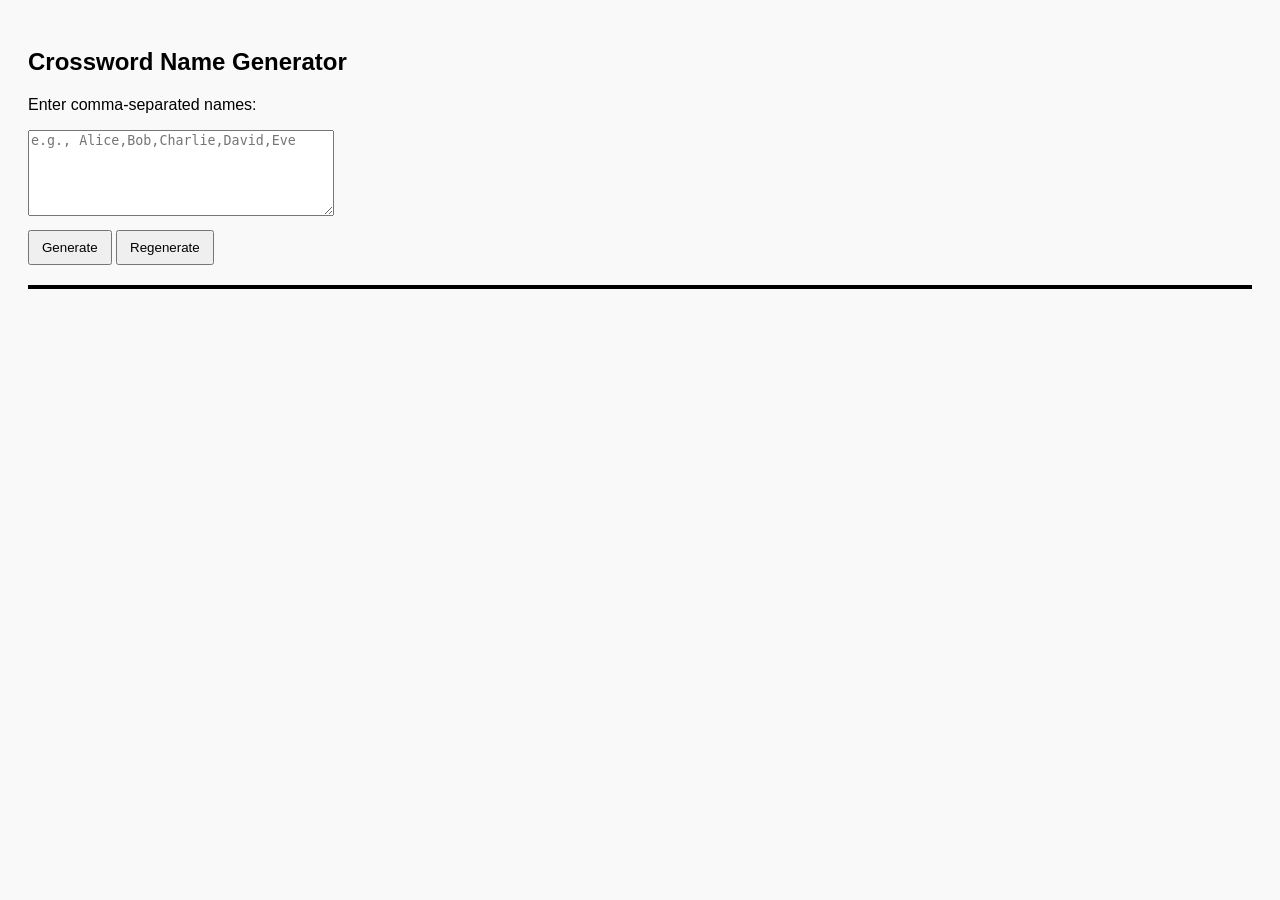
==== crossword/index.html @ 12c14c42 "Create index.html" ====
<!DOCTYPE html>
<html lang="en">
<head>
  <meta charset="UTF-8">
  <title>Crossword Name Generator</title>
  <style>
    body {
      font-family: Arial, sans-serif;
      padding: 20px;
      background: #f9f9f9;
    }

    #crossword {
      display: grid;
      margin-top: 20px;
      border: 2px solid #000;
      background: #fff;
      overflow: auto;
    }

    .cell {
      width: 30px;
      height: 30px;
      text-align: center;
      border: 1px solid #ccc;
      font-weight: bold;
      font-size: 16px;
    }

    button {
      margin-top: 10px;
      padding: 8px 12px;
    }

    textarea {
      width: 300px;
      height: 80px;
    }
  </style>
</head>
<body>
  <h2>Crossword Name Generator</h2>
  <p>Enter comma-separated names:</p>
  <textarea id="nameInput" placeholder="e.g., Alice,Bob,Charlie,David,Eve"></textarea><br>
  <button onclick="generateCrossword()">Generate</button>
  <button onclick="showNext()">Regenerate</button>

  <div id="crossword"></div>

  <script>
    let allGrids = [];
    let currentIndex = 0;

    function generateCrossword() {
      const input = document.getElementById("nameInput").value;
      const names = input.split(",").map(s => s.trim().toUpperCase()).filter(Boolean);
      if (names.length < 2) {
        alert("Enter at least 2 names.");
        return;
      }

      allGrids = generateAllGrids(names);
      currentIndex = 0;

      if (allGrids.length === 0) {
        document.getElementById("crossword").innerHTML = "No valid layouts found.";
      } else {
        renderGrid(allGrids[currentIndex]);
      }
    }

    function showNext() {
      if (allGrids.length === 0) return;
      currentIndex = (currentIndex + 1) % allGrids.length;
      renderGrid(allGrids[currentIndex]);
    }

    function generateAllGrids(names) {
      const permutations = permute(names);
      const results = [];

      for (const perm of permutations) {
        const grids = buildCrosswords(perm);
        results.push(...grids);
      }

      return results;
    }

    function buildCrosswords(words) {
      const grids = [];
      const size = 20;
      const base = Array(size).fill(null).map(() => Array(size).fill(""));

      const first = words[0];
      for (let x = 0; x <= size - first.length; x++) {
        const grid = base.map(r => r.slice());
        for (let i = 0; i < first.length; i++) grid[10][x + i] = first[i];

        tryPlaceWords(grid, words.slice(1), grids);
      }

      return grids;
    }

    function tryPlaceWords(grid, words, results, index = 0) {
      if (index >= words.length) {
        results.push(JSON.parse(JSON.stringify(grid)));
        return;
      }

      const word = words[index];

      for (let y = 0; y < grid.length; y++) {
        for (let x = 0; x < grid[0].length; x++) {
          for (let d = 0; d < 2; d++) {
            if (canPlace(grid, word, x, y, d)) {
              const newGrid = grid.map(r => r.slice());
              place(newGrid, word, x, y, d);
              tryPlaceWords(newGrid, words, results, index + 1);
            }
          }
        }
      }
    }

    function canPlace(grid, word, x, y, dir) {
      const dx = dir === 0 ? 1 : 0;
      const dy = dir === 1 ? 1 : 0;

      for (let i = 0; i < word.length; i++) {
        const nx = x + dx * i;
        const ny = y + dy * i;
        if (nx >= grid[0].length || ny >= grid.length) return false;

        const cell = grid[ny][nx];
        if (cell && cell !== word[i]) return false;

        // prevent adjacent conflicts
        if (cell === "") {
          if (dx === 1 && (grid[ny - 1]?.[nx] || grid[ny + 1]?.[nx])) return false;
          if (dy === 1 && (grid[ny][nx - 1] || grid[ny][nx + 1])) return false;
        }
      }

      // avoid immediate adjacency before/after word
      const bx = x - dx, by = y - dy;
      const ex = x + dx * word.length, ey = y + dy * word.length;
      if (grid[by]?.[bx] || grid[ey]?.[ex]) return false;

      return true;
    }

    function place(grid, word, x, y, dir) {
      const dx = dir === 0 ? 1 : 0;
      const dy = dir === 1 ? 1 : 0;
      for (let i = 0; i < word.length; i++) {
        grid[y + dy * i][x + dx * i] = word[i];
      }
    }

    function renderGrid(grid) {
      const crossword = document.getElementById("crossword");
      crossword.innerHTML = "";
      crossword.style.gridTemplateColumns = `repeat(${grid[0].length}, 30px)`;

      for (let row of grid) {
        for (let cell of row) {
          const div = document.createElement("div");
          div.className = "cell";
          div.textContent = cell || "";
          crossword.appendChild(div);
        }
      }
    }

    function permute(arr) {
      if (arr.length <= 1) return [arr];
      const result = [];

      for (let i = 0; i < arr.length; i++) {
        const current = arr[i];
        const rest = arr.slice(0, i).concat(arr.slice(i + 1));
        for (let p of permute(rest)) {
          result.push([current, ...p]);
        }
      }

      return result;
    }
  </script>
</body>
</html>
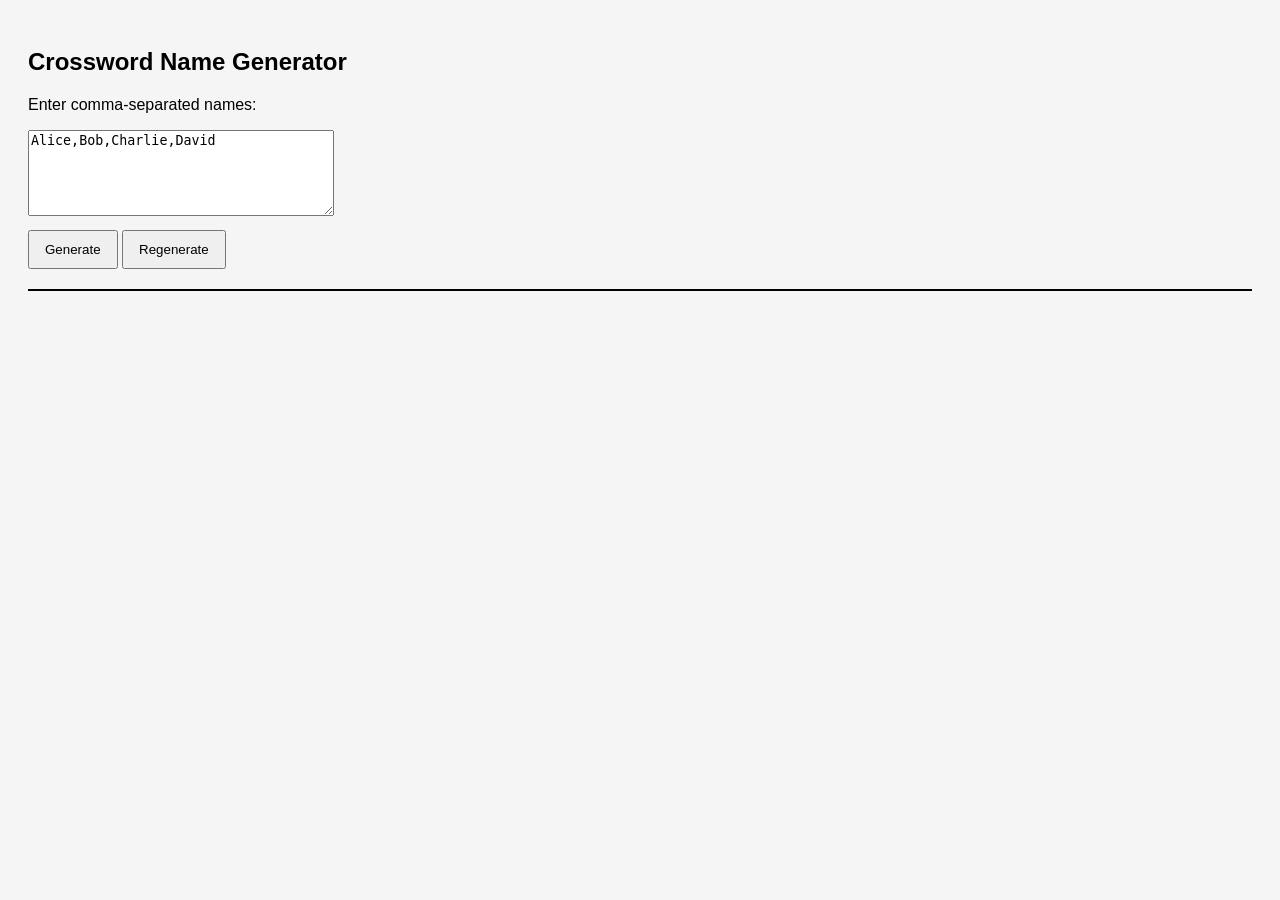
==== commit 7c50d0a2: "Update index.html" ====
--- a/crossword/index.html
+++ b/crossword/index.html
@@ -4,44 +4,30 @@
   <meta charset="UTF-8">
   <title>Crossword Name Generator</title>
   <style>
-    body {
-      font-family: Arial, sans-serif;
-      padding: 20px;
-      background: #f9f9f9;
-    }
-
+    body { font-family: Arial; padding: 20px; background: #f5f5f5; }
+    textarea { width: 300px; height: 80px; }
+    button { margin-top: 10px; padding: 10px 15px; }
     #crossword {
       display: grid;
       margin-top: 20px;
-      border: 2px solid #000;
-      background: #fff;
-      overflow: auto;
+      gap: 1px;
+      border: 1px solid #000;
     }
-
     .cell {
-      width: 30px;
-      height: 30px;
+      width: 28px;
+      height: 28px;
+      border: 1px solid #ccc;
       text-align: center;
-      border: 1px solid #ccc;
       font-weight: bold;
       font-size: 16px;
-    }
-
-    button {
-      margin-top: 10px;
-      padding: 8px 12px;
-    }
-
-    textarea {
-      width: 300px;
-      height: 80px;
+      background: #fff;
     }
   </style>
 </head>
 <body>
   <h2>Crossword Name Generator</h2>
   <p>Enter comma-separated names:</p>
-  <textarea id="nameInput" placeholder="e.g., Alice,Bob,Charlie,David,Eve"></textarea><br>
+  <textarea id="nameInput">Alice,Bob,Charlie,David</textarea><br>
   <button onclick="generateCrossword()">Generate</button>
   <button onclick="showNext()">Regenerate</button>
 
@@ -53,9 +39,9 @@
 
     function generateCrossword() {
       const input = document.getElementById("nameInput").value;
-      const names = input.split(",").map(s => s.trim().toUpperCase()).filter(Boolean);
+      const names = input.split(",").map(name => name.trim().toUpperCase()).filter(Boolean);
       if (names.length < 2) {
-        alert("Enter at least 2 names.");
+        alert("Please enter at least 2 names.");
         return;
       }
 
@@ -63,130 +49,115 @@
       currentIndex = 0;
 
       if (allGrids.length === 0) {
-        document.getElementById("crossword").innerHTML = "No valid layouts found.";
+        document.getElementById("crossword").innerHTML = "❌ No valid layouts found.";
       } else {
         renderGrid(allGrids[currentIndex]);
       }
     }
 
     function showNext() {
-      if (allGrids.length === 0) return;
+      if (!allGrids.length) return;
       currentIndex = (currentIndex + 1) % allGrids.length;
       renderGrid(allGrids[currentIndex]);
     }
 
-    function generateAllGrids(names) {
-      const permutations = permute(names);
-      const results = [];
-
-      for (const perm of permutations) {
-        const grids = buildCrosswords(perm);
-        results.push(...grids);
-      }
-
-      return results;
-    }
-
-    function buildCrosswords(words) {
-      const grids = [];
-      const size = 20;
-      const base = Array(size).fill(null).map(() => Array(size).fill(""));
-
-      const first = words[0];
-      for (let x = 0; x <= size - first.length; x++) {
-        const grid = base.map(r => r.slice());
-        for (let i = 0; i < first.length; i++) grid[10][x + i] = first[i];
-
-        tryPlaceWords(grid, words.slice(1), grids);
-      }
-
-      return grids;
-    }
-
-    function tryPlaceWords(grid, words, results, index = 0) {
-      if (index >= words.length) {
-        results.push(JSON.parse(JSON.stringify(grid)));
-        return;
-      }
-
-      const word = words[index];
-
-      for (let y = 0; y < grid.length; y++) {
-        for (let x = 0; x < grid[0].length; x++) {
-          for (let d = 0; d < 2; d++) {
-            if (canPlace(grid, word, x, y, d)) {
-              const newGrid = grid.map(r => r.slice());
-              place(newGrid, word, x, y, d);
-              tryPlaceWords(newGrid, words, results, index + 1);
-            }
-          }
-        }
-      }
-    }
-
-    function canPlace(grid, word, x, y, dir) {
-      const dx = dir === 0 ? 1 : 0;
-      const dy = dir === 1 ? 1 : 0;
-
-      for (let i = 0; i < word.length; i++) {
-        const nx = x + dx * i;
-        const ny = y + dy * i;
-        if (nx >= grid[0].length || ny >= grid.length) return false;
-
-        const cell = grid[ny][nx];
-        if (cell && cell !== word[i]) return false;
-
-        // prevent adjacent conflicts
-        if (cell === "") {
-          if (dx === 1 && (grid[ny - 1]?.[nx] || grid[ny + 1]?.[nx])) return false;
-          if (dy === 1 && (grid[ny][nx - 1] || grid[ny][nx + 1])) return false;
-        }
-      }
-
-      // avoid immediate adjacency before/after word
-      const bx = x - dx, by = y - dy;
-      const ex = x + dx * word.length, ey = y + dy * word.length;
-      if (grid[by]?.[bx] || grid[ey]?.[ex]) return false;
-
-      return true;
-    }
-
-    function place(grid, word, x, y, dir) {
-      const dx = dir === 0 ? 1 : 0;
-      const dy = dir === 1 ? 1 : 0;
-      for (let i = 0; i < word.length; i++) {
-        grid[y + dy * i][x + dx * i] = word[i];
-      }
-    }
-
     function renderGrid(grid) {
-      const crossword = document.getElementById("crossword");
-      crossword.innerHTML = "";
-      crossword.style.gridTemplateColumns = `repeat(${grid[0].length}, 30px)`;
+      const container = document.getElementById("crossword");
+      container.innerHTML = "";
+      container.style.gridTemplateColumns = `repeat(${grid[0].length}, 28px)`;
 
       for (let row of grid) {
         for (let cell of row) {
           const div = document.createElement("div");
           div.className = "cell";
           div.textContent = cell || "";
-          crossword.appendChild(div);
+          container.appendChild(div);
         }
       }
     }
 
+    function generateAllGrids(words) {
+      const permutations = permute(words);
+      const results = [];
+      for (let perm of permutations) {
+        const grid = buildGrid(perm);
+        if (grid) results.push(grid);
+      }
+      return results;
+    }
+
+    function buildGrid(words) {
+      const size = 20;
+      const grid = Array(size).fill(0).map(() => Array(size).fill(""));
+
+      // Place first word horizontally in middle
+      const first = words[0];
+      const startX = Math.floor((size - first.length) / 2);
+      const midY = Math.floor(size / 2);
+      for (let i = 0; i < first.length; i++) grid[midY][startX + i] = first[i];
+
+      for (let w = 1; w < words.length; w++) {
+        const word = words[w];
+        let placed = false;
+
+        for (let i = 0; i < word.length && !placed; i++) {
+          for (let y = 0; y < size && !placed; y++) {
+            for (let x = 0; x < size && !placed; x++) {
+              const gridChar = grid[y][x];
+              if (gridChar === word[i]) {
+                // Try vertical
+                const top = y - i;
+                if (top >= 0 && top + word.length <= size) {
+                  let canPlace = true;
+                  for (let j = 0; j < word.length; j++) {
+                    const ch = grid[top + j][x];
+                    if (ch && ch !== word[j]) canPlace = false;
+                  }
+                  if (canPlace) {
+                    for (let j = 0; j < word.length; j++) {
+                      grid[top + j][x] = word[j];
+                    }
+                    placed = true;
+                  }
+                }
+
+                // Try horizontal
+                const left = x - i;
+                if (left >= 0 && left + word.length <= size) {
+                  let canPlace = true;
+                  for (let j = 0; j < word.length; j++) {
+                    const ch = grid[y][left + j];
+                    if (ch && ch !== word[j]) canPlace = false;
+                  }
+                  if (canPlace) {
+                    for (let j = 0; j < word.length; j++) {
+                      grid[y][left + j] = word[j];
+                    }
+                    placed = true;
+                  }
+                }
+              }
+            }
+          }
+        }
+
+        if (!placed) return null; // Cannot place word
+      }
+
+      return grid;
+    }
+
     function permute(arr) {
       if (arr.length <= 1) return [arr];
-      const result = [];
-
+      const res = [];
       for (let i = 0; i < arr.length; i++) {
         const current = arr[i];
-        const rest = arr.slice(0, i).concat(arr.slice(i + 1));
-        for (let p of permute(rest)) {
-          result.push([current, ...p]);
+        const remaining = [...arr.slice(0, i), ...arr.slice(i + 1)];
+        for (let p of permute(remaining)) {
+          res.push([current, ...p]);
         }
       }
-
-      return result;
+      return res;
     }
   </script>
 </body>
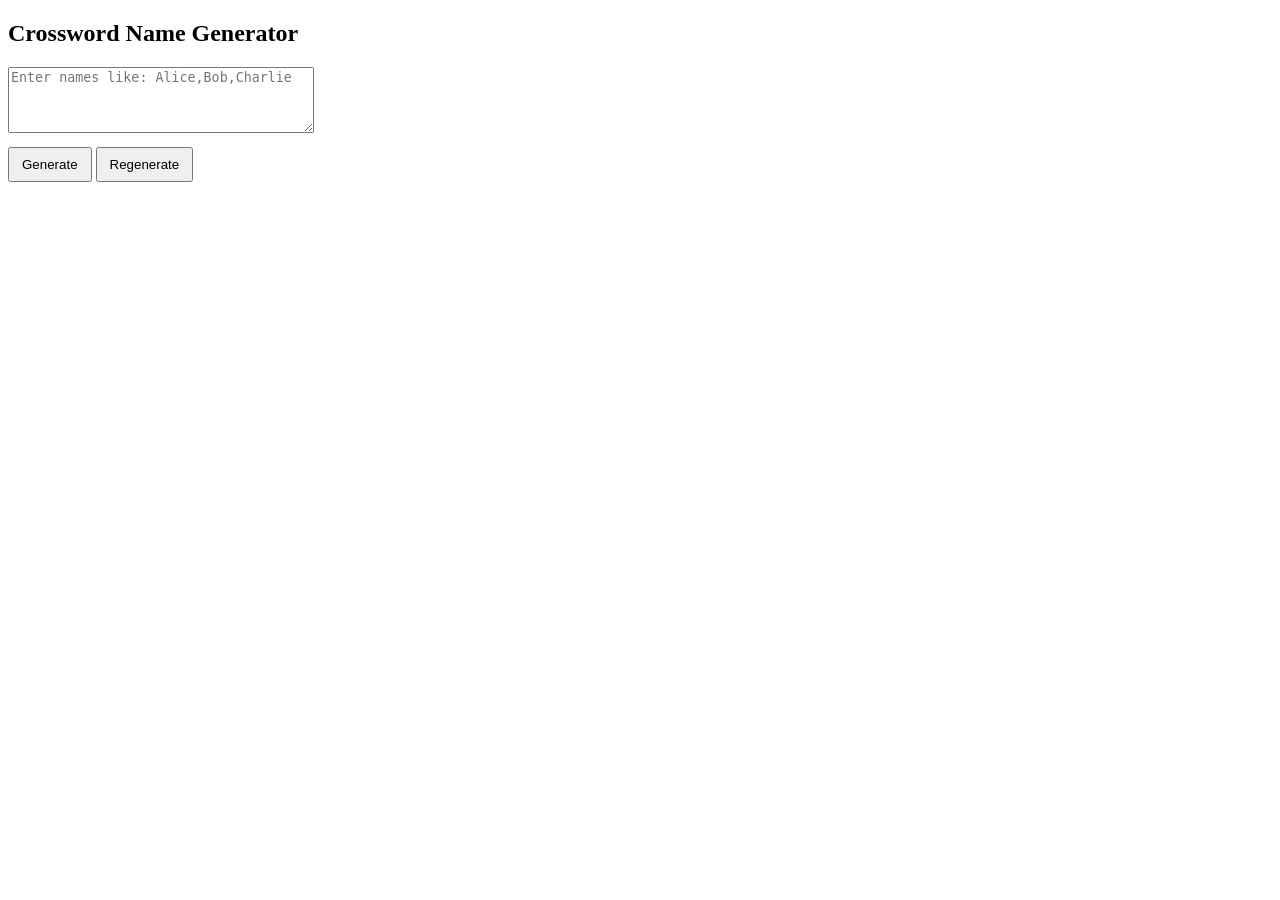
==== commit bf0f2ff4: "Update index.html" ====
--- a/crossword/index.html
+++ b/crossword/index.html
@@ -1,164 +1,67 @@
 <!DOCTYPE html>
-<html lang="en">
+<html>
 <head>
-  <meta charset="UTF-8">
-  <title>Crossword Name Generator</title>
+  <title>Node Crossword Generator</title>
   <style>
-    body { font-family: Arial; padding: 20px; background: #f5f5f5; }
-    textarea { width: 300px; height: 80px; }
-    button { margin-top: 10px; padding: 10px 15px; }
-    #crossword {
-      display: grid;
-      margin-top: 20px;
-      gap: 1px;
-      border: 1px solid #000;
-    }
+    textarea { width: 300px; height: 60px; }
+    button { padding: 8px 12px; margin-top: 10px; }
+    .grid { display: grid; margin-top: 20px; gap: 1px; }
     .cell {
-      width: 28px;
-      height: 28px;
+      width: 24px; height: 24px;
+      text-align: center; font-weight: bold;
       border: 1px solid #ccc;
-      text-align: center;
-      font-weight: bold;
-      font-size: 16px;
-      background: #fff;
+      background: white;
     }
   </style>
 </head>
 <body>
   <h2>Crossword Name Generator</h2>
-  <p>Enter comma-separated names:</p>
-  <textarea id="nameInput">Alice,Bob,Charlie,David</textarea><br>
-  <button onclick="generateCrossword()">Generate</button>
-  <button onclick="showNext()">Regenerate</button>
+  <textarea id="names" placeholder="Enter names like: Alice,Bob,Charlie"></textarea><br>
+  <button onclick="generate()">Generate</button>
+  <button onclick="next()">Regenerate</button>
 
-  <div id="crossword"></div>
+  <div id="crossword" class="grid"></div>
 
   <script>
-    let allGrids = [];
-    let currentIndex = 0;
+    let layouts = [], index = 0;
 
-    function generateCrossword() {
-      const input = document.getElementById("nameInput").value;
-      const names = input.split(",").map(name => name.trim().toUpperCase()).filter(Boolean);
-      if (names.length < 2) {
-        alert("Please enter at least 2 names.");
+    async function generate() {
+      const names = document.getElementById('names').value.split(',');
+      const res = await fetch('/generate', {
+        method: 'POST',
+        headers: { 'Content-Type': 'application/json' },
+        body: JSON.stringify({ names })
+      });
+      const data = await res.json();
+      if (!Array.isArray(data) || !data.length) {
+        alert("No valid layouts found.");
         return;
       }
-
-      allGrids = generateAllGrids(names);
-      currentIndex = 0;
-
-      if (allGrids.length === 0) {
-        document.getElementById("crossword").innerHTML = "❌ No valid layouts found.";
-      } else {
-        renderGrid(allGrids[currentIndex]);
-      }
+      layouts = data;
+      index = 0;
+      render();
     }
 
-    function showNext() {
-      if (!allGrids.length) return;
-      currentIndex = (currentIndex + 1) % allGrids.length;
-      renderGrid(allGrids[currentIndex]);
+    function next() {
+      if (!layouts.length) return;
+      index = (index + 1) % layouts.length;
+      render();
     }
 
-    function renderGrid(grid) {
-      const container = document.getElementById("crossword");
-      container.innerHTML = "";
-      container.style.gridTemplateColumns = `repeat(${grid[0].length}, 28px)`;
-
+    function render() {
+      const grid = layouts[index];
+      const container = document.getElementById('crossword');
+      container.innerHTML = '';
+      container.style.gridTemplateColumns = `repeat(${grid[0].length}, 24px)`;
       for (let row of grid) {
-        for (let cell of row) {
-          const div = document.createElement("div");
-          div.className = "cell";
-          div.textContent = cell || "";
+        for (let char of row) {
+          const div = document.createElement('div');
+          div.className = 'cell';
+          div.textContent = char === ' ' ? '' : char;
           container.appendChild(div);
         }
       }
     }
-
-    function generateAllGrids(words) {
-      const permutations = permute(words);
-      const results = [];
-      for (let perm of permutations) {
-        const grid = buildGrid(perm);
-        if (grid) results.push(grid);
-      }
-      return results;
-    }
-
-    function buildGrid(words) {
-      const size = 20;
-      const grid = Array(size).fill(0).map(() => Array(size).fill(""));
-
-      // Place first word horizontally in middle
-      const first = words[0];
-      const startX = Math.floor((size - first.length) / 2);
-      const midY = Math.floor(size / 2);
-      for (let i = 0; i < first.length; i++) grid[midY][startX + i] = first[i];
-
-      for (let w = 1; w < words.length; w++) {
-        const word = words[w];
-        let placed = false;
-
-        for (let i = 0; i < word.length && !placed; i++) {
-          for (let y = 0; y < size && !placed; y++) {
-            for (let x = 0; x < size && !placed; x++) {
-              const gridChar = grid[y][x];
-              if (gridChar === word[i]) {
-                // Try vertical
-                const top = y - i;
-                if (top >= 0 && top + word.length <= size) {
-                  let canPlace = true;
-                  for (let j = 0; j < word.length; j++) {
-                    const ch = grid[top + j][x];
-                    if (ch && ch !== word[j]) canPlace = false;
-                  }
-                  if (canPlace) {
-                    for (let j = 0; j < word.length; j++) {
-                      grid[top + j][x] = word[j];
-                    }
-                    placed = true;
-                  }
-                }
-
-                // Try horizontal
-                const left = x - i;
-                if (left >= 0 && left + word.length <= size) {
-                  let canPlace = true;
-                  for (let j = 0; j < word.length; j++) {
-                    const ch = grid[y][left + j];
-                    if (ch && ch !== word[j]) canPlace = false;
-                  }
-                  if (canPlace) {
-                    for (let j = 0; j < word.length; j++) {
-                      grid[y][left + j] = word[j];
-                    }
-                    placed = true;
-                  }
-                }
-              }
-            }
-          }
-        }
-
-        if (!placed) return null; // Cannot place word
-      }
-
-      return grid;
-    }
-
-    function permute(arr) {
-      if (arr.length <= 1) return [arr];
-      const res = [];
-      for (let i = 0; i < arr.length; i++) {
-        const current = arr[i];
-        const remaining = [...arr.slice(0, i), ...arr.slice(i + 1)];
-        for (let p of permute(remaining)) {
-          res.push([current, ...p]);
-        }
-      }
-      return res;
-    }
   </script>
 </body>
 </html>
